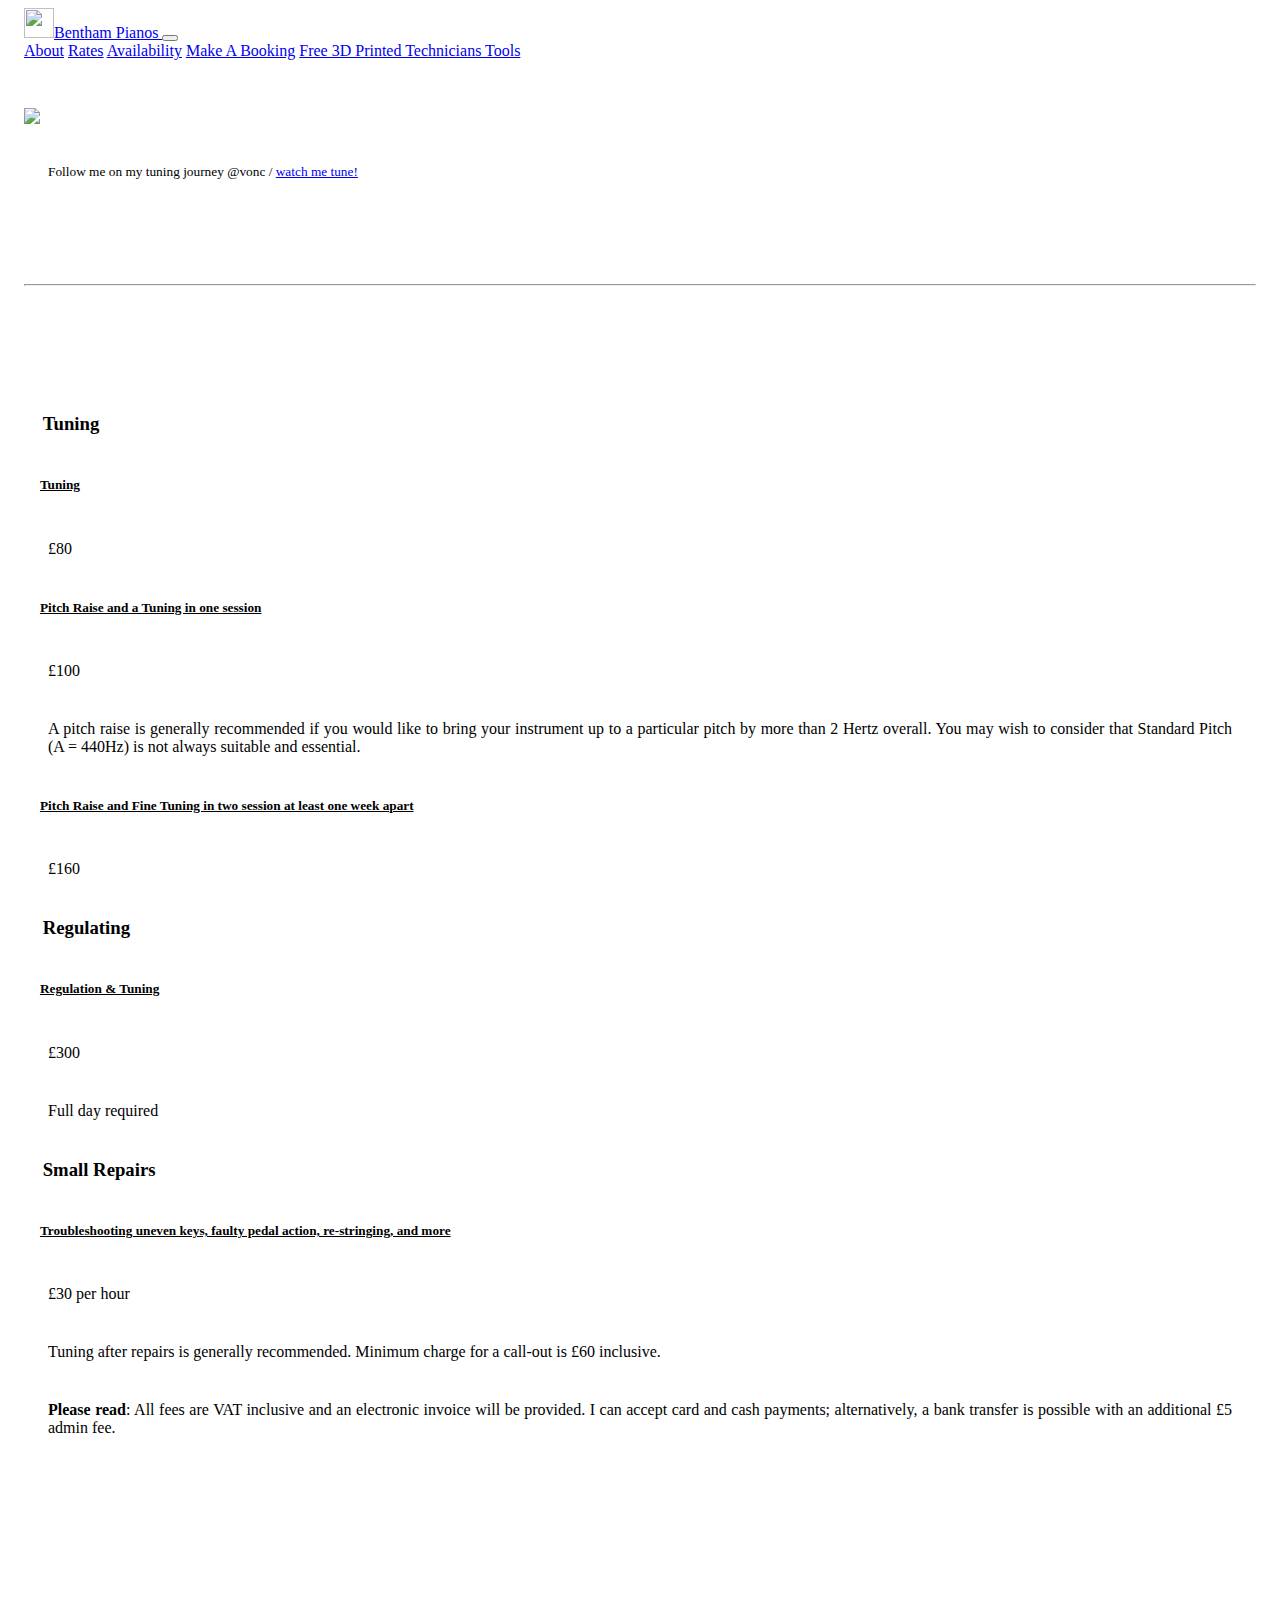
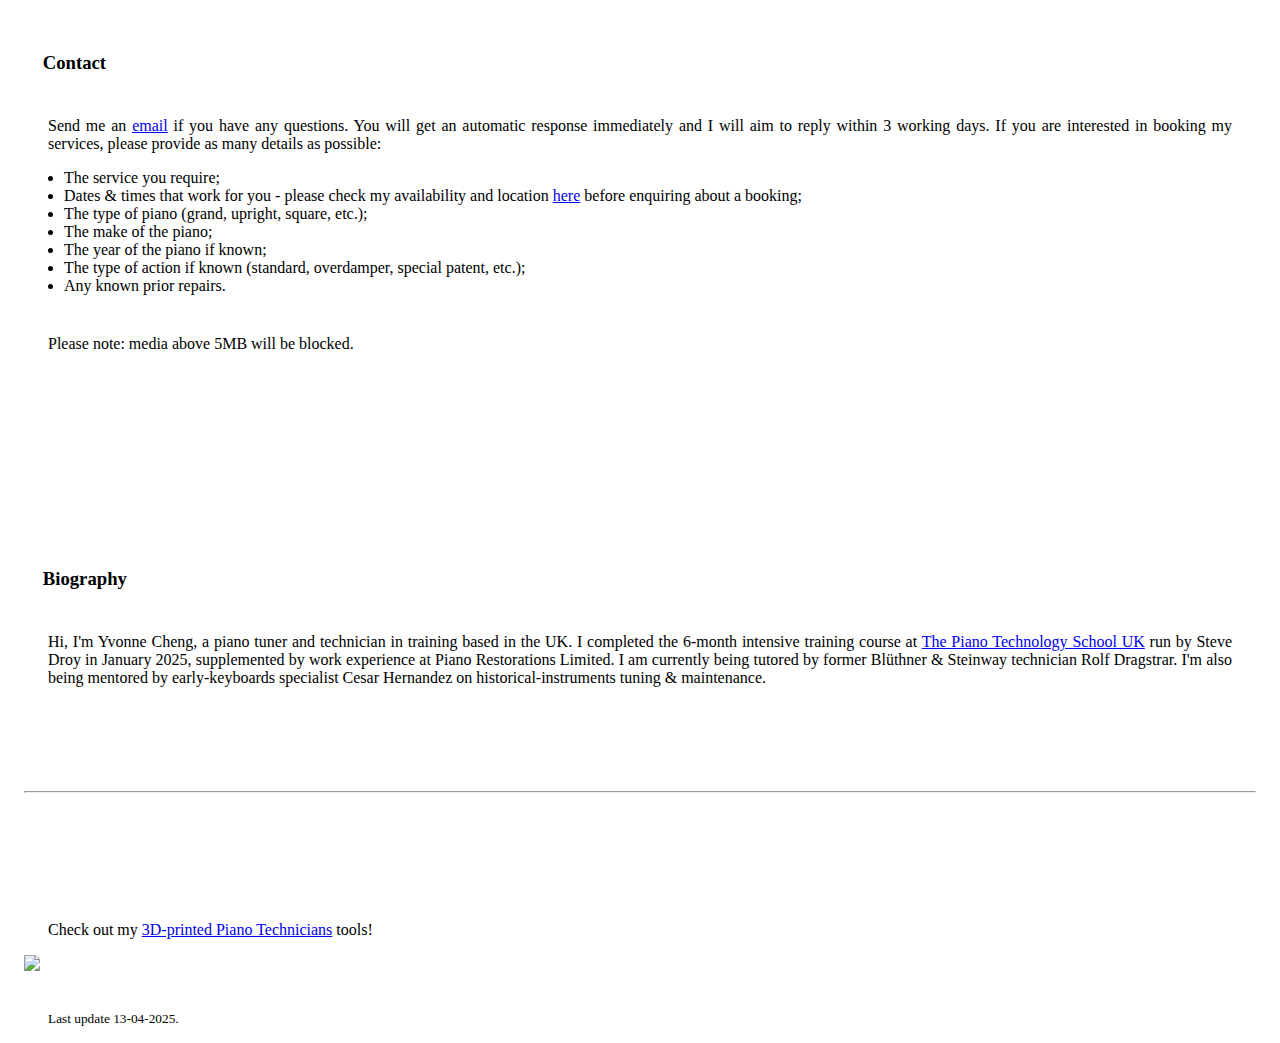
==== tune.html @ 13141655 "rename subdomain" ====
<meta name="robots" content="noindex">
<!DOCTYPE html>
<html lang="en">
    <head>
        <!-- Required meta tags -->
        <meta charset="utf-8">
        <meta name="viewport" content="width=device-width, initial-scale=1">

        <!-- Bootstrap CSS -->
        <link rel="stylesheet" href="custom.css">

        <link href="https://cdn.jsdelivr.net/npm/bootstrap@5.0.2/dist/css/bootstrap.min.css" rel="stylesheet" integrity="sha384-EVSTQN3/azprG1Anm3QDgpJLIm9Nao0Yz1ztcQTwFspd3yD65VohhpuuCOmLASjC" crossorigin="anonymous">

        <title>Bentham Pianos</title>
    </head>
    <body>
        
        <nav class="navbar sticky-top navbar-expand-lg navbar-light bg-white">
            <div class="container-fluid">
                <a class="navbar-brand" href="#">
                    <img src="https://www.dropbox.com/scl/fi/cdy0iqcs3jvtac9370hc8/BenthamPianos-logo-tiny.png?rlkey=ztkn2n7f5nsyb1iaq7u2na3x7&st=26mwp9pw&dl=1" alt="" width="30" height="30" class="d-inline-block align-text-top">Bentham Pianos
                </a>
                <button class="navbar-toggler" type="button" data-bs-toggle="collapse" data-bs-target="#navbarNavAltMarkup" aria-controls="navbarNavAltMarkup" aria-expanded="false" aria-label="Toggle navigation">
                    <span class="navbar-toggler-icon"></span>
                </button>
                <div class="collapse navbar-collapse" id="navbarNavAltMarkup">
                    <div class="navbar-nav">
                    <a class="nav-link" href="#biography">About</a>
                    <a class="nav-link" href="#rates">Rates</a>
                    <a class="nav-link" href="#availability">Availability</a>
                    <a class="nav-link" href="#booking">Make A Booking</a>
                    <a class="nav-link" href="/index.html">Free 3D Printed Technicians Tools</a>
                    </div>
                </div>
            </div>
        </nav>

        <div class="row">
            <div class="col-md-4"></div>
            <div class="col-md-4">
                <img class="img-fluid" style="padding-top: 3em" src="https://www.dropbox.com/scl/fi/faqp9ddb8cp02gh3cashi/invisible-hand.jpg?rlkey=y1p68tc9vcwmz7f2we2ro3176&st=xlwnidne&dl=1"/>
                <p class="text-center"><br/><small>Follow me on my tuning journey @vonc / <a href="https://www.dropbox.com/scl/fi/w8lchmq39ofe07i4yjiae/tuning-video.mp4?rlkey=d8i7f7soer2fwmhsrwlz2418c&st=x6rflccp&dl=0">watch me tune!</a></small></p>
            </div>
            <div class="col-md-4"></div>
            <div class="section-break"></div>
        </div>

        <div class="row">
            <hr/>
        </div>

        <div class="row">
            <div class="section-break" id="rates"></div>
            <div class="col-md-2"></div>
            <div class="col-md-3">
                <h3>Tuning</h3>
            </div>
            <div class="col-md-5">
                <h5><u>Tuning</u></h5>
                <p>£80</p>
                <h5><u>Pitch Raise and a Tuning in one session</u></h5>
                <p>£100</p>
                <p>A pitch raise is generally recommended if you would like to bring your instrument up to a particular pitch by more than 2 Hertz overall. You may wish to consider that Standard Pitch (A = 440Hz) is not always suitable and essential.</p>
                <h5><u>Pitch Raise and Fine Tuning in two session at least one week apart</u></h5>
                <p>£160</p>
                </ul>    
            </div>
            </div>
            <div class="col-md-2"></div>
        </div>

        <div class="row">
            <div class="col-md-2"></div>
            <div class="col-md-3">
                <h3>Regulating</h3>
            </div>
            <div class="col-md-5">
                <h5><u>Regulation &amp; Tuning</u></h5>
                <p>£300</p>
                <p>Full day required</p>
            </div>
            <div class="col-md-2"></div>
        </div>

        <div class="row">
            <div class="col-md-2"></div>
            <div class="col-md-3">
                <h3>Small Repairs</h3>
            </div>
            <div class="col-md-5">
                <h5><u>Troubleshooting uneven keys, faulty pedal action, re-stringing, and more</u></h5>
                <p>£30 per hour</p>
                <p>Tuning after repairs is generally recommended. Minimum charge for a call-out is £60 inclusive.</p>
            </div>
            <div class="col-md-2"></div>
        </div>

        <div class="row">
            <div class="col-md-2"></div>
            <div class="col-md-8">
                <p><b>Please read</b>: All fees are VAT inclusive and an electronic invoice will be provided. I can accept card and cash payments; alternatively, a bank transfer is possible with an additional £5 admin fee.</p>
            </div>
            <div class="col-md-2"></div>
            <div class="section-break"></div>
        </div>

        <div class="row bg-light">
            <div class="section-break" id="booking"></div>
            <div class="col-md-2"></div>
            <div class="col-md-8">
                <h3>Contact</h3>
            </div>
            
            <div class="col-md-2"></div>
        </div>


        <div class="row bg-light">
            <div class="col-md-2"></div>
            <div class="col-md-8"><p>Send me an <a href="mailto:benthampianos@gmail.com">email</a> if you have any questions. You will get an automatic response immediately and I will aim to reply within 3 working days. If you are interested in booking my services, please provide as many details as possible:</p>
                <ul>
                    <li>The service you require;</li>
                    <li>Dates &amp; times that work for you - please check my availability and location <a href="https://docs.google.com/document/d/1lt9kg53YEVFGihGuvB7q3p2r0zUSSS2rk2hGqxdHq3g/edit?usp=sharing">here</a> before enquiring about a booking;</li>
                    <li>The type of piano (grand, upright, square, etc.);</li>
                    <li>The make of the piano;</li>
                    <li>The year of the piano if known;</li>
                    <li>The type of action if known (standard, overdamper, special patent, etc.);</li>
                    <li>Any known prior repairs.</li>
                </ul>
            <p>Please note: media above 5MB will be blocked.</p>
            </div>
            <div class="col-md-2"></div>
            
            <div class="section-break"></div>
        </div>

        <div class="row">
            <div class="section-break" id="biography"></div>
            <div class="col-md-2"></div>
            <div class="col-md-8">
                <h3>Biography</h3>
                <p>Hi, I'm Yvonne Cheng, a piano tuner and technician in training based in the UK. I completed the 6-month intensive training course at <a href="https://youtu.be/5Yjn0fiL-Pk?feature=shared">The Piano Technology School UK</a> run by Steve Droy in January 2025, supplemented by work experience at Piano Restorations Limited. I am currently being tutored by former Bl&#252;thner &amp; Steinway technician Rolf Dragstrar. I'm also being mentored by early-keyboards specialist Cesar Hernandez on historical-instruments tuning &amp maintenance.</p>
                </div>
            </div-->
            </div>
            <div class="col-md-2"></div>
            <div class="section-break"></div>
        </div>

        <div class="row">
            <hr/>
        </div>

        <div class="row">
            <div class="section-break" id="coffee"></div>
            <div class="col-md-2"></div>
            <div class="col-md-8">
                <p class="text-center">Check out my <a href="/index.html">3D-printed Piano Technicians</a> tools!</p>
            </div>
            <div class="col-md-2"></div>
        </div>

        <script data-name="BMC-Widget" data-cfasync="false" src="https://cdnjs.buymeacoffee.com/1.0.0/widget.prod.min.js" data-id="benthampianos" data-description="Support me on Buy me a coffee!" data-message="" data-color="#5F7FFF" data-position="Right" data-x_margin="18" data-y_margin="18"></script>

        <div class="row">            
            <div class="col-md-5"></div>
            <div class="col-md-2 text-center">
                <img class="img-fluid" src="https://www.dropbox.com/scl/fi/61zhln1l1oye0di0trlqy/BenthamPianos-logo-2.png?rlkey=tggn7n3fo13wl2izndkdmoly4&st=pd1gwkyv&dl=1" id="img-logo"/>
            </div>
            <div class="col-md-5"></div>
        </div>

        <div class="row">            
            <div class="col-md-2"></div>
            <div class="col-md-8">
                <p class="text-center"><small>Last update 13-04-2025.</small></p>
            </div>
            <div class="col-md-2"></div>
        </div>     
        
        <!-- Option 1: Bootstrap Bundle with Popper -->
        <script src="https://cdn.jsdelivr.net/npm/bootstrap@5.0.2/dist/js/bootstrap.bundle.min.js" integrity="sha384-MrcW6ZMFYlzcLA8Nl+NtUVF0sA7MsXsP1UyJoMp4YLEuNSfAP+JcXn/tWtIaxVXM" crossorigin="anonymous"></script>


    </body>
</html>
---- custom.css ----
body {
    padding-left: 1em;
    padding-right: 1em;
}

div.section-break {
    padding-top: 5em;
}

h3 {
    padding-top: 1.1em;
    padding-left: 1em;
    padding-right: 1.5em;
}

h5 {
    padding-top: 1.5em;
    padding-left: 1.2em;
    padding-right: 1.5em;
}

p {
    text-align: justify;
    padding-top: 1.5em;
    padding-left: 1.5em;
    padding-right: 1.5em;
}

#photo-caption {
    text-align: center;
    font-size: small;
}

ul.no-bullets {
    list-style-type: none;
    padding-left: 1.5em;
}

br {
    line-height: 0%;
}

#img-profile {
    padding-top: 6em;
    padding-left: 3em;
    padding-right: 3em;
}

#img-logo {
    
}

#video {
    padding-top: 6em;
    text-align: center;
}
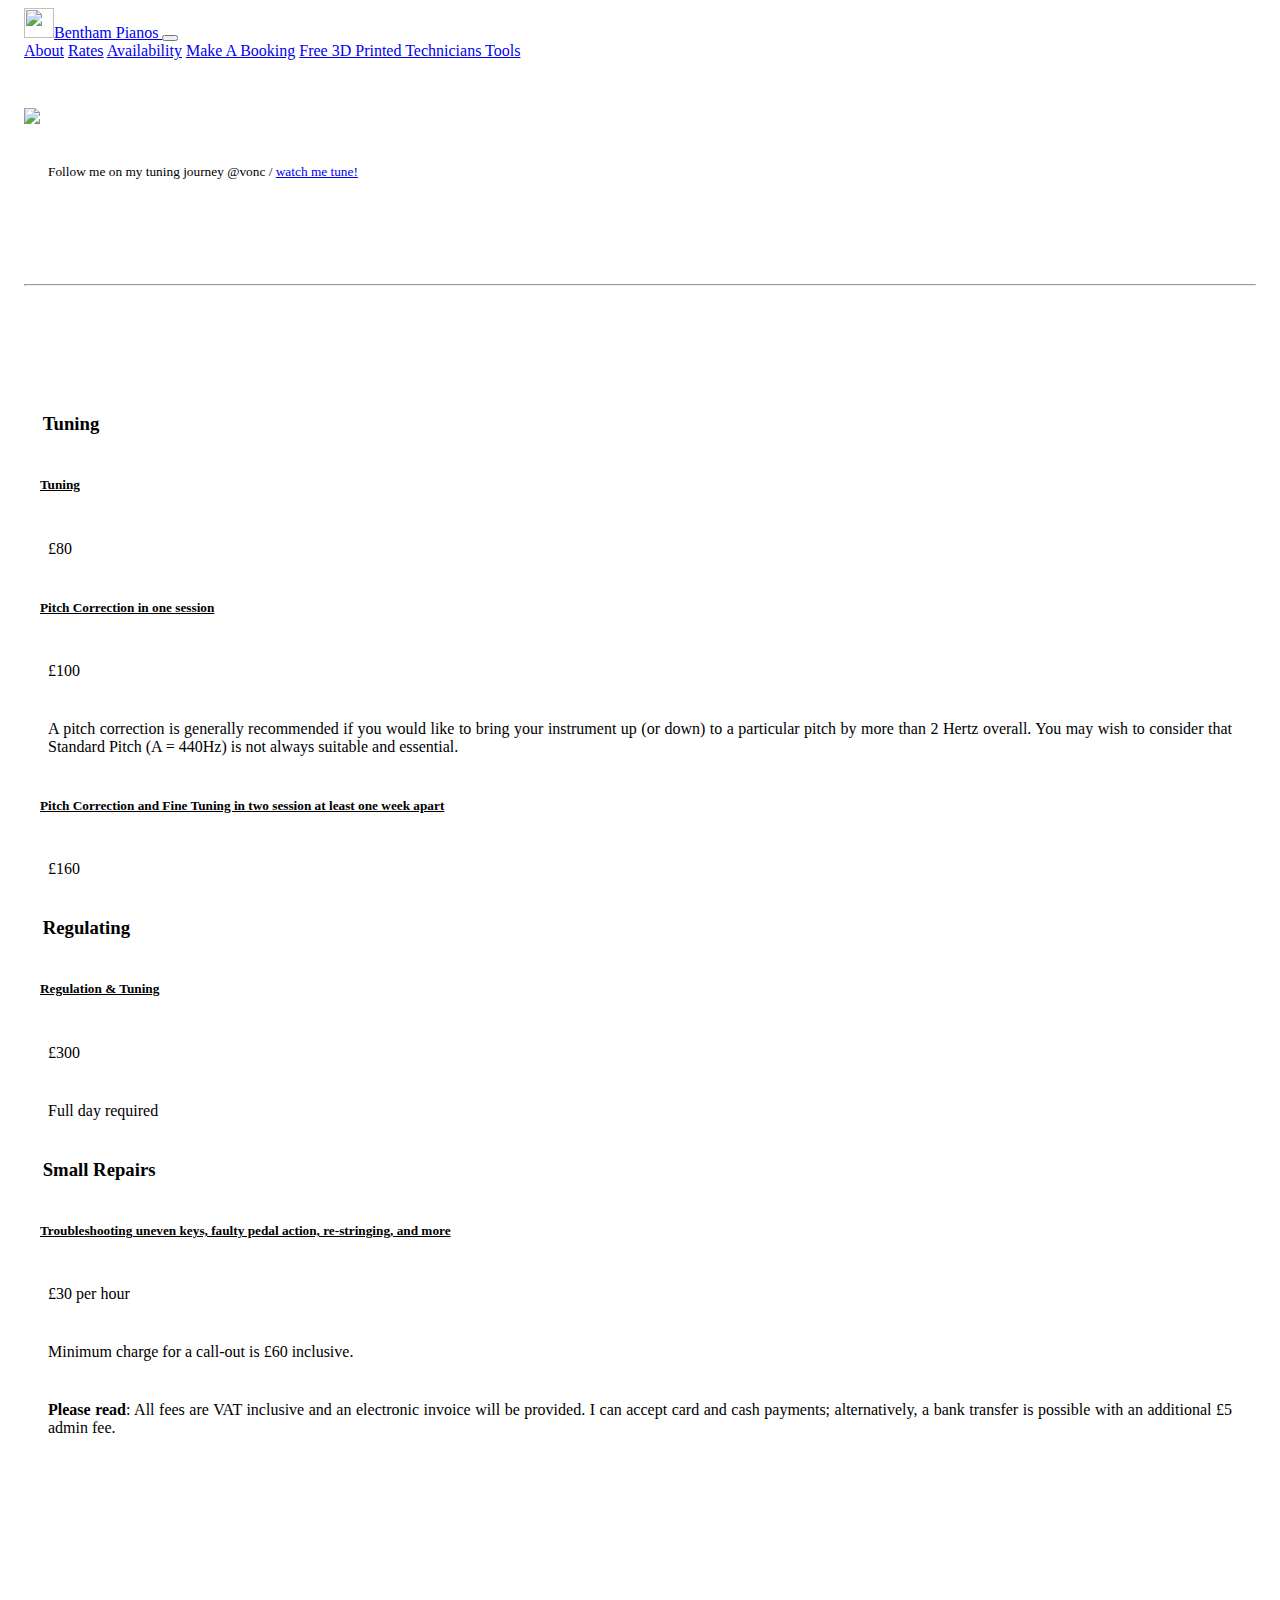
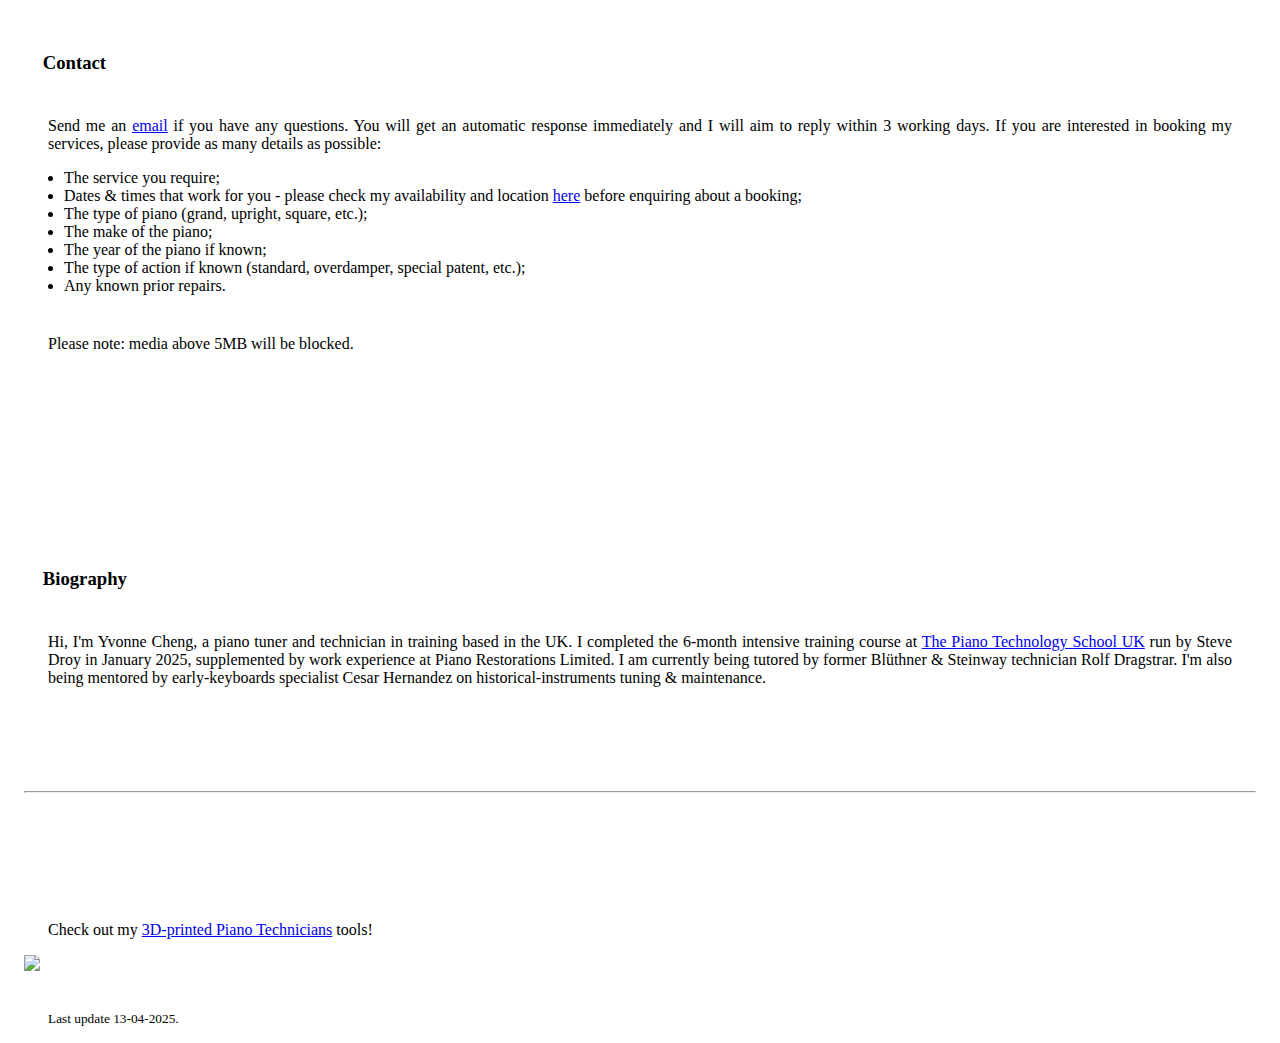
==== commit f14e2b75: "Replace technical terms" ====
--- a/tune.html
+++ b/tune.html
@@ -58,10 +58,10 @@
             <div class="col-md-5">
                 <h5><u>Tuning</u></h5>
                 <p>£80</p>
-                <h5><u>Pitch Raise and a Tuning in one session</u></h5>
+                <h5><u>Pitch Correction in one session</u></h5>
                 <p>£100</p>
-                <p>A pitch raise is generally recommended if you would like to bring your instrument up to a particular pitch by more than 2 Hertz overall. You may wish to consider that Standard Pitch (A = 440Hz) is not always suitable and essential.</p>
-                <h5><u>Pitch Raise and Fine Tuning in two session at least one week apart</u></h5>
+                <p>A pitch correction is generally recommended if you would like to bring your instrument up (or down) to a particular pitch by more than 2 Hertz overall. You may wish to consider that Standard Pitch (A = 440Hz) is not always suitable and essential.</p>
+                <h5><u>Pitch Correction and Fine Tuning in two session at least one week apart</u></h5>
                 <p>£160</p>
                 </ul>    
             </div>
@@ -90,7 +90,7 @@
             <div class="col-md-5">
                 <h5><u>Troubleshooting uneven keys, faulty pedal action, re-stringing, and more</u></h5>
                 <p>£30 per hour</p>
-                <p>Tuning after repairs is generally recommended. Minimum charge for a call-out is £60 inclusive.</p>
+                <p>Minimum charge for a call-out is £60 inclusive.</p>
             </div>
             <div class="col-md-2"></div>
         </div>
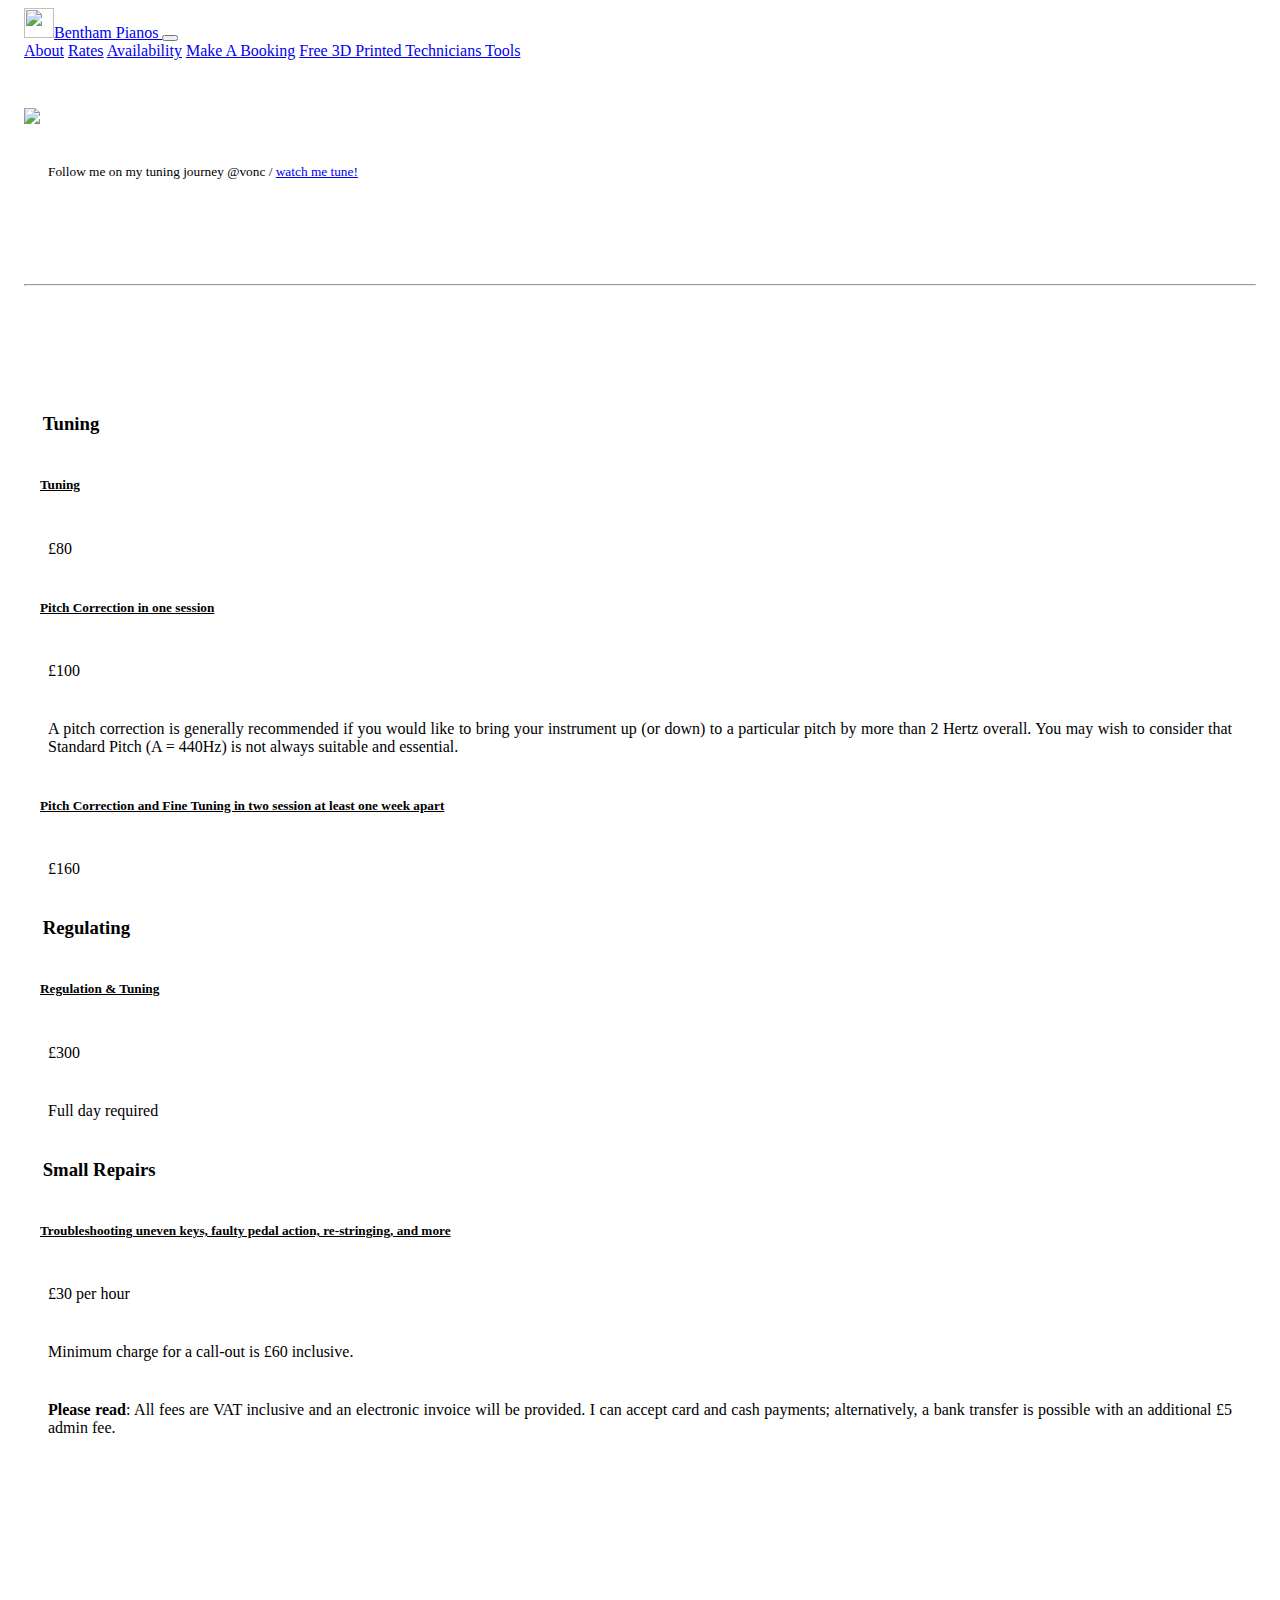
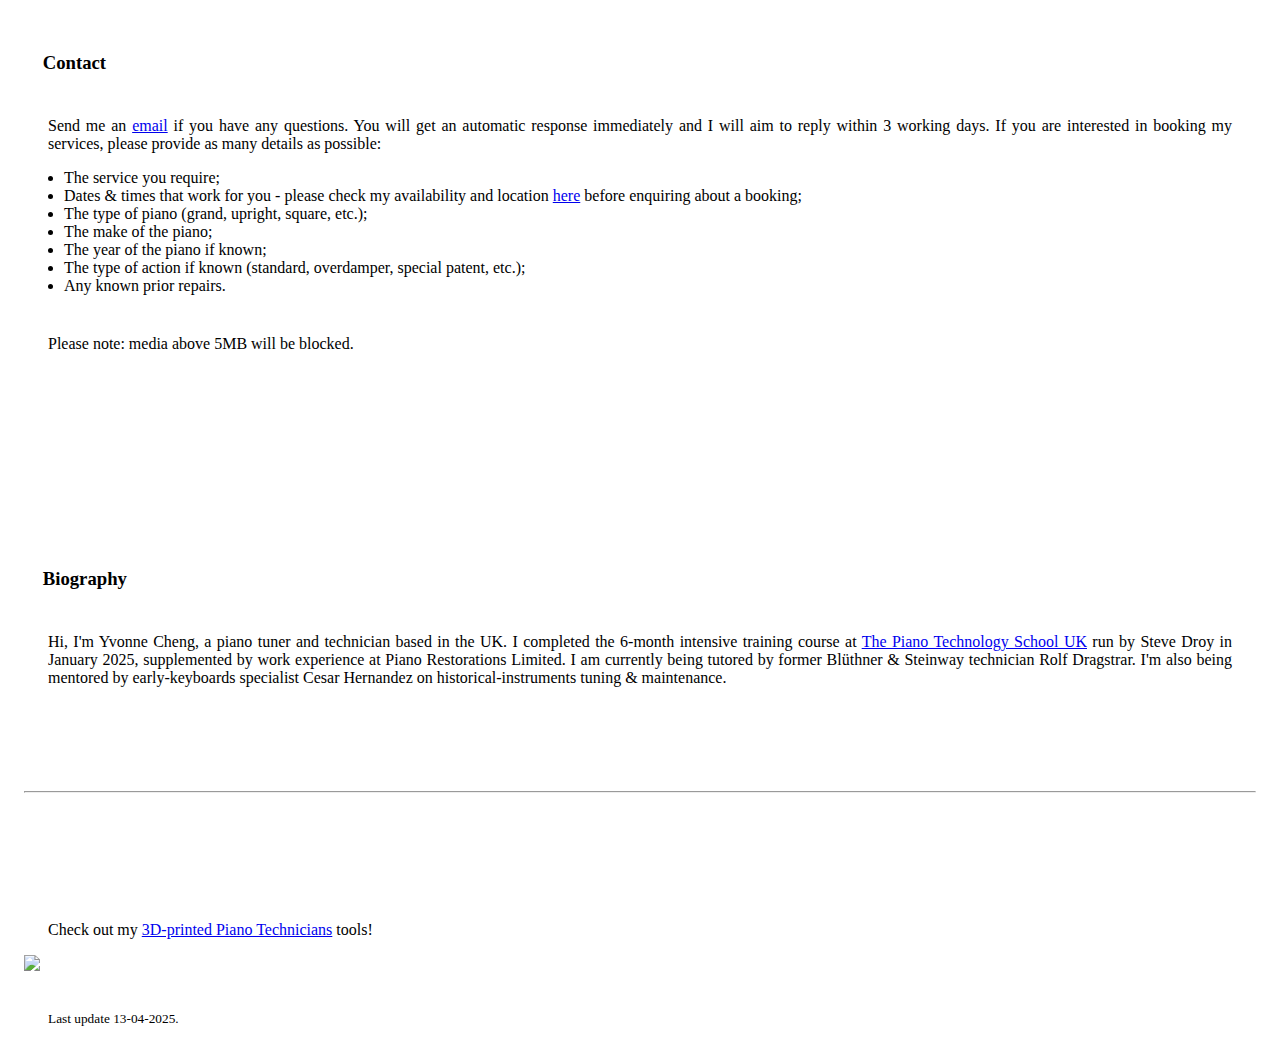
==== commit ed5a2508: "Edit biog" ====
--- a/tune.html
+++ b/tune.html
@@ -139,7 +139,7 @@
             <div class="col-md-2"></div>
             <div class="col-md-8">
                 <h3>Biography</h3>
-                <p>Hi, I'm Yvonne Cheng, a piano tuner and technician in training based in the UK. I completed the 6-month intensive training course at <a href="https://youtu.be/5Yjn0fiL-Pk?feature=shared">The Piano Technology School UK</a> run by Steve Droy in January 2025, supplemented by work experience at Piano Restorations Limited. I am currently being tutored by former Bl&#252;thner &amp; Steinway technician Rolf Dragstrar. I'm also being mentored by early-keyboards specialist Cesar Hernandez on historical-instruments tuning &amp maintenance.</p>
+                <p>Hi, I'm Yvonne Cheng, a piano tuner and technician based in the UK. I completed the 6-month intensive training course at <a href="https://youtu.be/5Yjn0fiL-Pk?feature=shared">The Piano Technology School UK</a> run by Steve Droy in January 2025, supplemented by work experience at Piano Restorations Limited. I am currently being tutored by former Bl&#252;thner &amp; Steinway technician Rolf Dragstrar. I'm also being mentored by early-keyboards specialist Cesar Hernandez on historical-instruments tuning &amp maintenance.</p>
                 </div>
             </div-->
             </div>
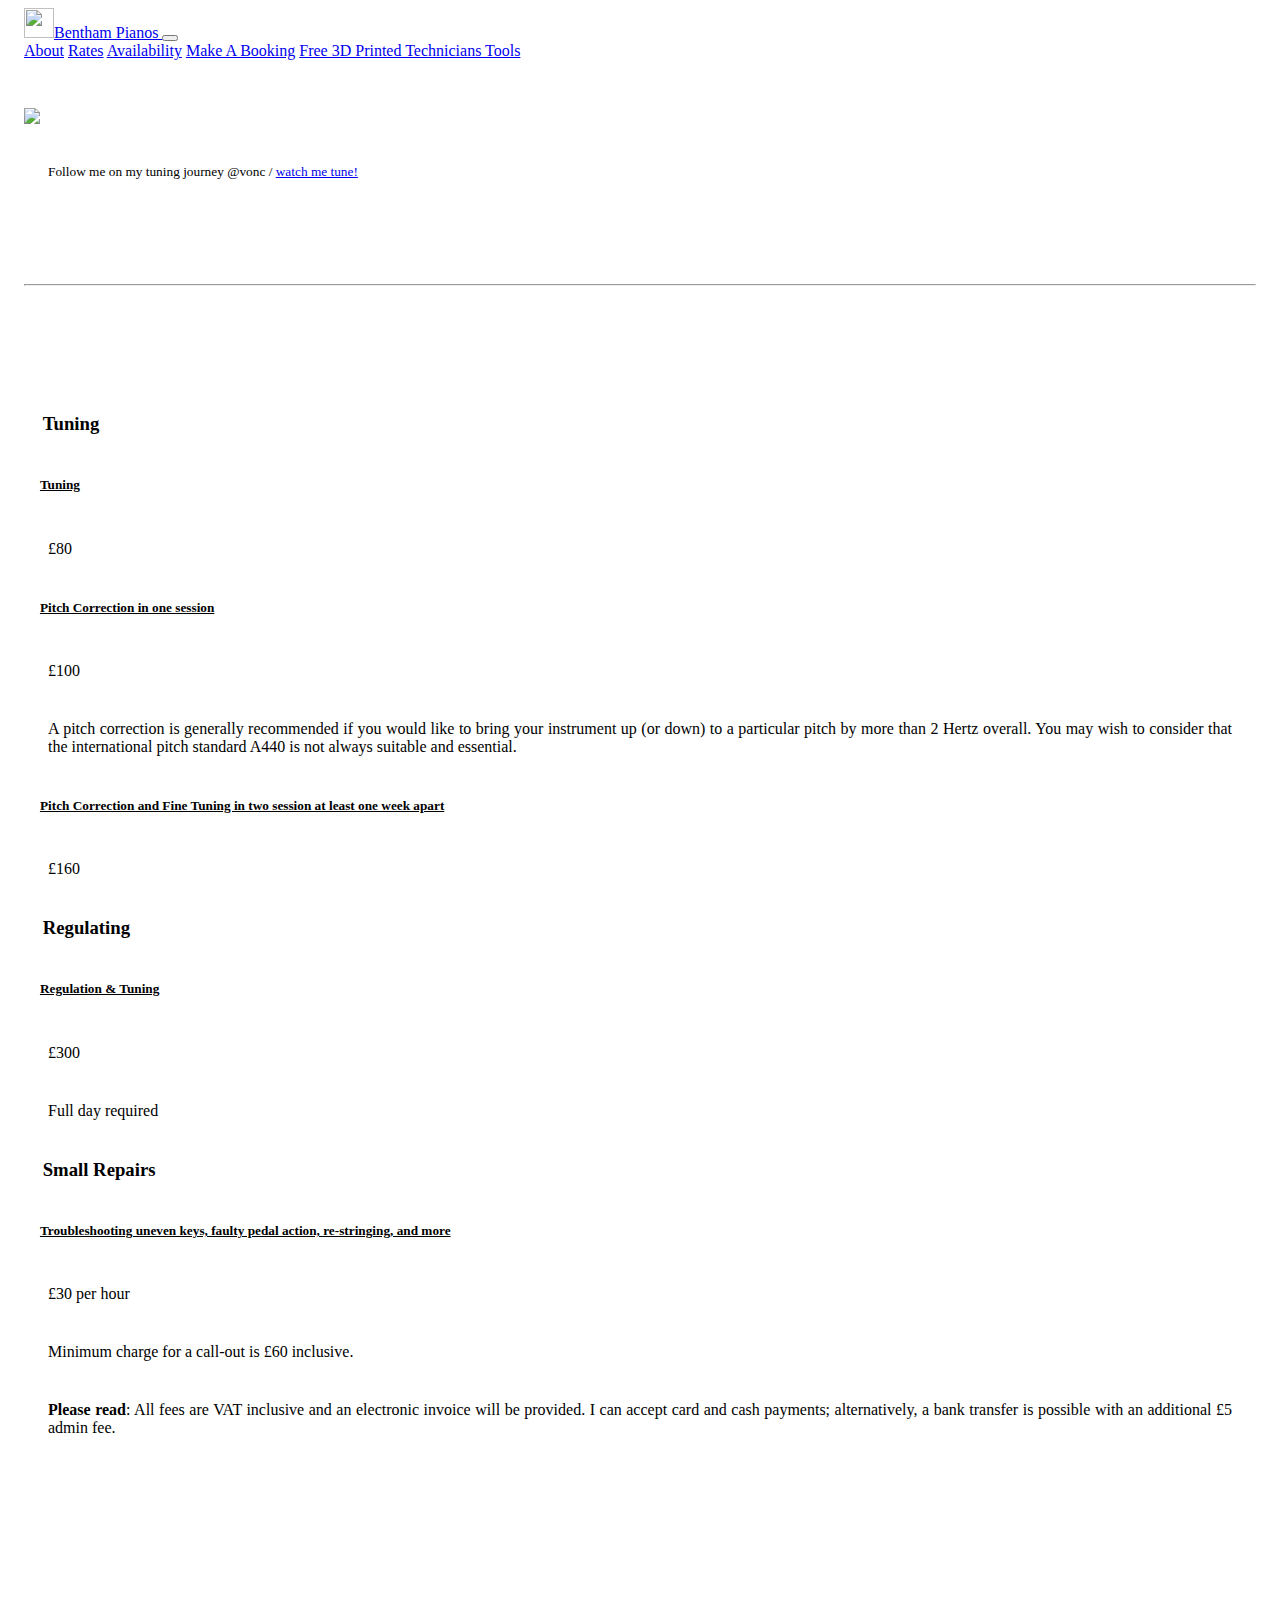
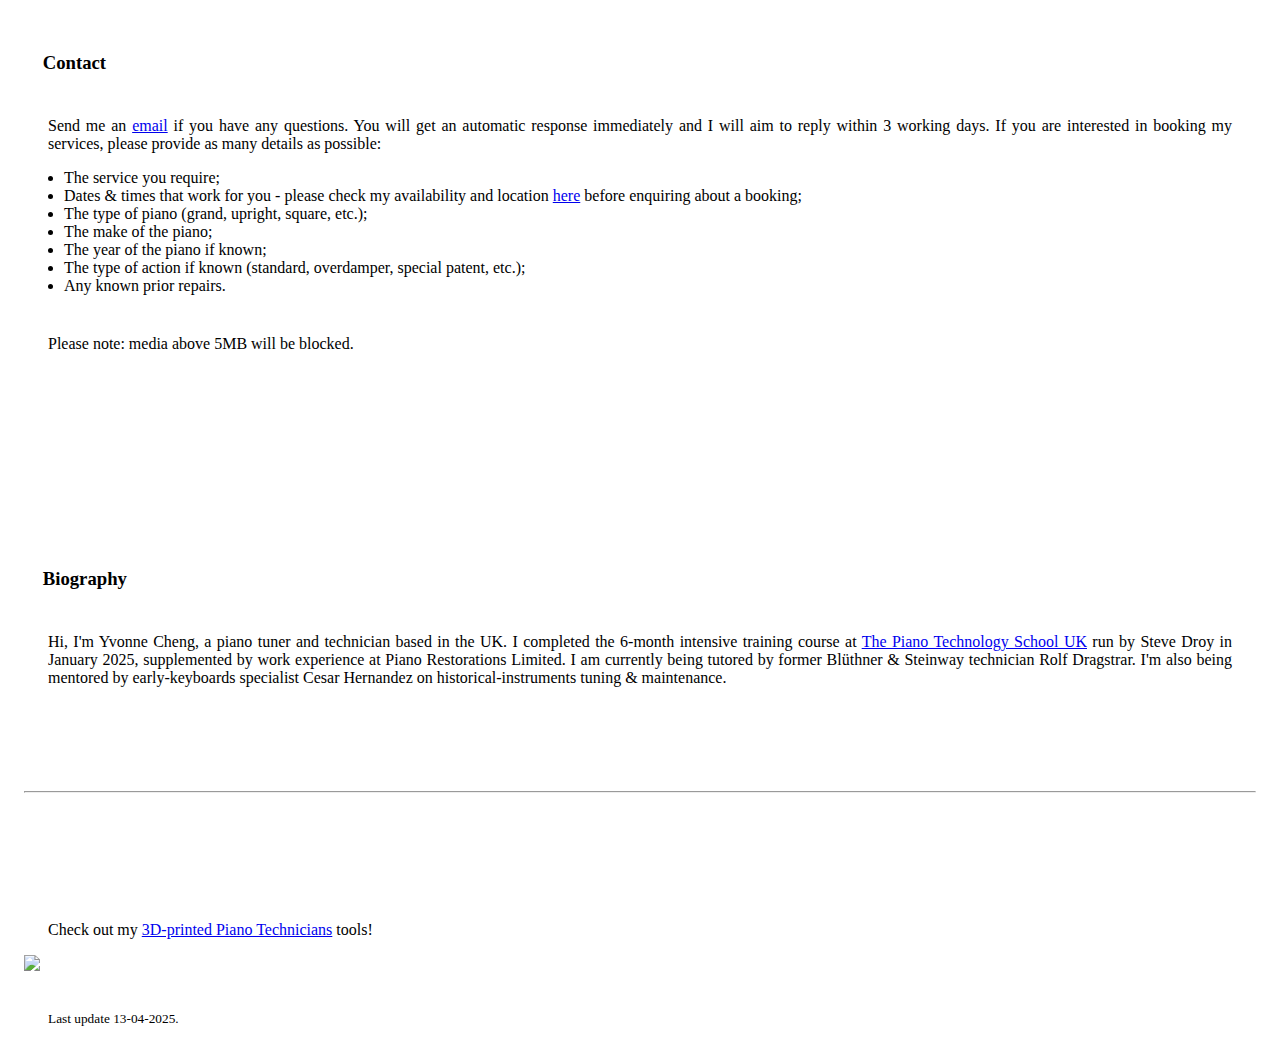
==== commit c4b245ad: "Edit text" ====
--- a/tune.html
+++ b/tune.html
@@ -60,7 +60,7 @@
                 <p>£80</p>
                 <h5><u>Pitch Correction in one session</u></h5>
                 <p>£100</p>
-                <p>A pitch correction is generally recommended if you would like to bring your instrument up (or down) to a particular pitch by more than 2 Hertz overall. You may wish to consider that Standard Pitch (A = 440Hz) is not always suitable and essential.</p>
+                <p>A pitch correction is generally recommended if you would like to bring your instrument up (or down) to a particular pitch by more than 2 Hertz overall. You may wish to consider that the international pitch standard A440 is not always suitable and essential.</p>
                 <h5><u>Pitch Correction and Fine Tuning in two session at least one week apart</u></h5>
                 <p>£160</p>
                 </ul>    
